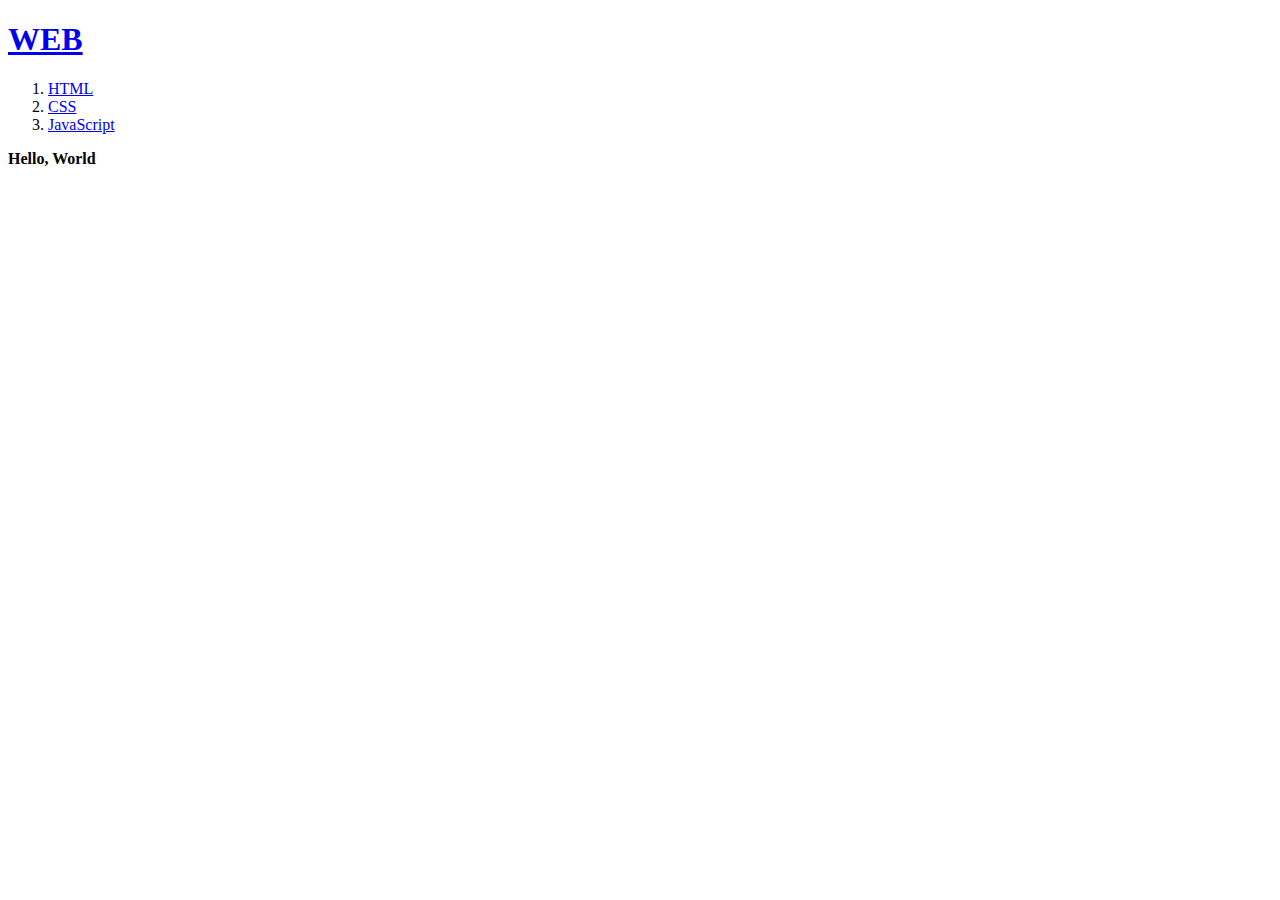
==== index.html @ 9391fe05 "first version" ====
<!doctype html>
<html>
<!--전체적으로 묶어주는 html태그-->
  <head>
      <!--본문을 설명하는 태그는 head로 표시-->
    <title>WEB - Welcome</title>
    <meta charset="utf-8">
    <!-- 웹브라우저를 열때 default 값으로 utf-8로 설정,
    한글 표시하게 해줌-->
  </head>

  <!-- 본문-->
  <body>
    <!--본문은 body로 묶어야함-->
    <h1><a href ="index.html">WEB</a></h1>
    <ol>
      <a href ="1.html"><li>HTML</a></li>
      <a href ="2.html"><li>CSS</a></li>
      <a href ="3.html"><li>JavaScript</a></li>
    </ol>
    <!--or : ordered list, ul : unordered list -->
    <strong>Hello, World</strong>
  </body>
</html>
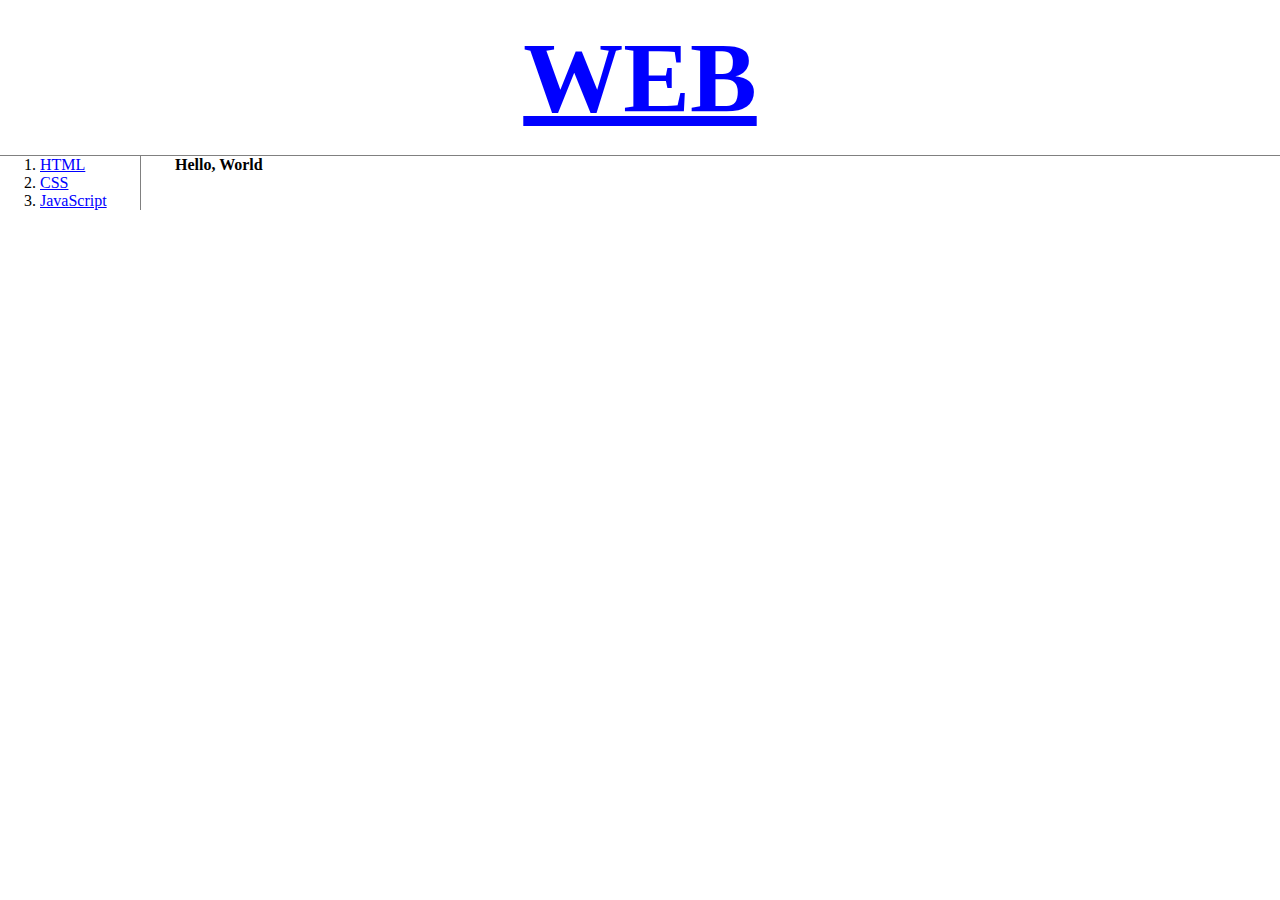
==== commit 4de04d8b: "Add files via upload" ====
--- a/index.html
+++ b/index.html
@@ -7,18 +7,24 @@
     <meta charset="utf-8">
     <!-- 웹브라우저를 열때 default 값으로 utf-8로 설정,
     한글 표시하게 해줌-->
+    <link rel="stylesheet" href="style.css">
+    <!-- 중복의 제거로 코드의 재사용 극대화-->
   </head>
 
   <!-- 본문-->
   <body>
     <!--본문은 body로 묶어야함-->
     <h1><a href ="index.html">WEB</a></h1>
-    <ol>
-      <a href ="1.html"><li>HTML</a></li>
-      <a href ="2.html"><li>CSS</a></li>
-      <a href ="3.html"><li>JavaScript</a></li>
-    </ol>
+    <div id="grid">
+      <ol>
+        <a href ="1.html"><li>HTML</a></li>
+        <a href ="2.html"><li>CSS</a></li>
+        <a href ="3.html"><li>JavaScript</a></li>
+      </ol>
     <!--or : ordered list, ul : unordered list -->
-    <strong>Hello, World</strong>
+      <div id="article">
+        <strong>Hello, World</strong>
+      </div>
+    </div>
   </body>
 </html>
--- a/style.css
+++ b/style.css
@@ -0,0 +1,43 @@
+body {
+  margin:0;
+}
+a{
+  color: blue;
+  text-decoration: underline;
+}
+h1 {
+  font-size :100px;
+  text-align: center;
+  border-bottom:1px solid gray;
+  /*아래쪽에 밑줄*/
+  margin:0;
+  padding:20px;
+}
+#grid ol {
+  /*웹페이지에 있는 모든 ol태그중 부모가 grid아이디*/
+  border-right: 1px solid gray;
+  width:100px;
+  margin:0;
+  padding-left: :33px;
+}
+#grid {
+  display: grid;
+  grid-template-columns: 150px 1fr; /* 각 값의 순서에 따라 적음*/
+}
+#grid #article {
+  padding-left: 25px;
+}
+@media(max-width:800px)
+/*화면크기가 800보다 작을 때*/
+  {
+  #grid {
+    display: block;
+    /*조건 만족하면 id가 grid인 값은 block으로 바뀜, 각각의 태그가 화면 전체를 사용하게 됨*/
+  }
+   #grid ol {
+    border-right:none;
+  }
+  h1 {
+    border-bottom:none;
+  }
+}
